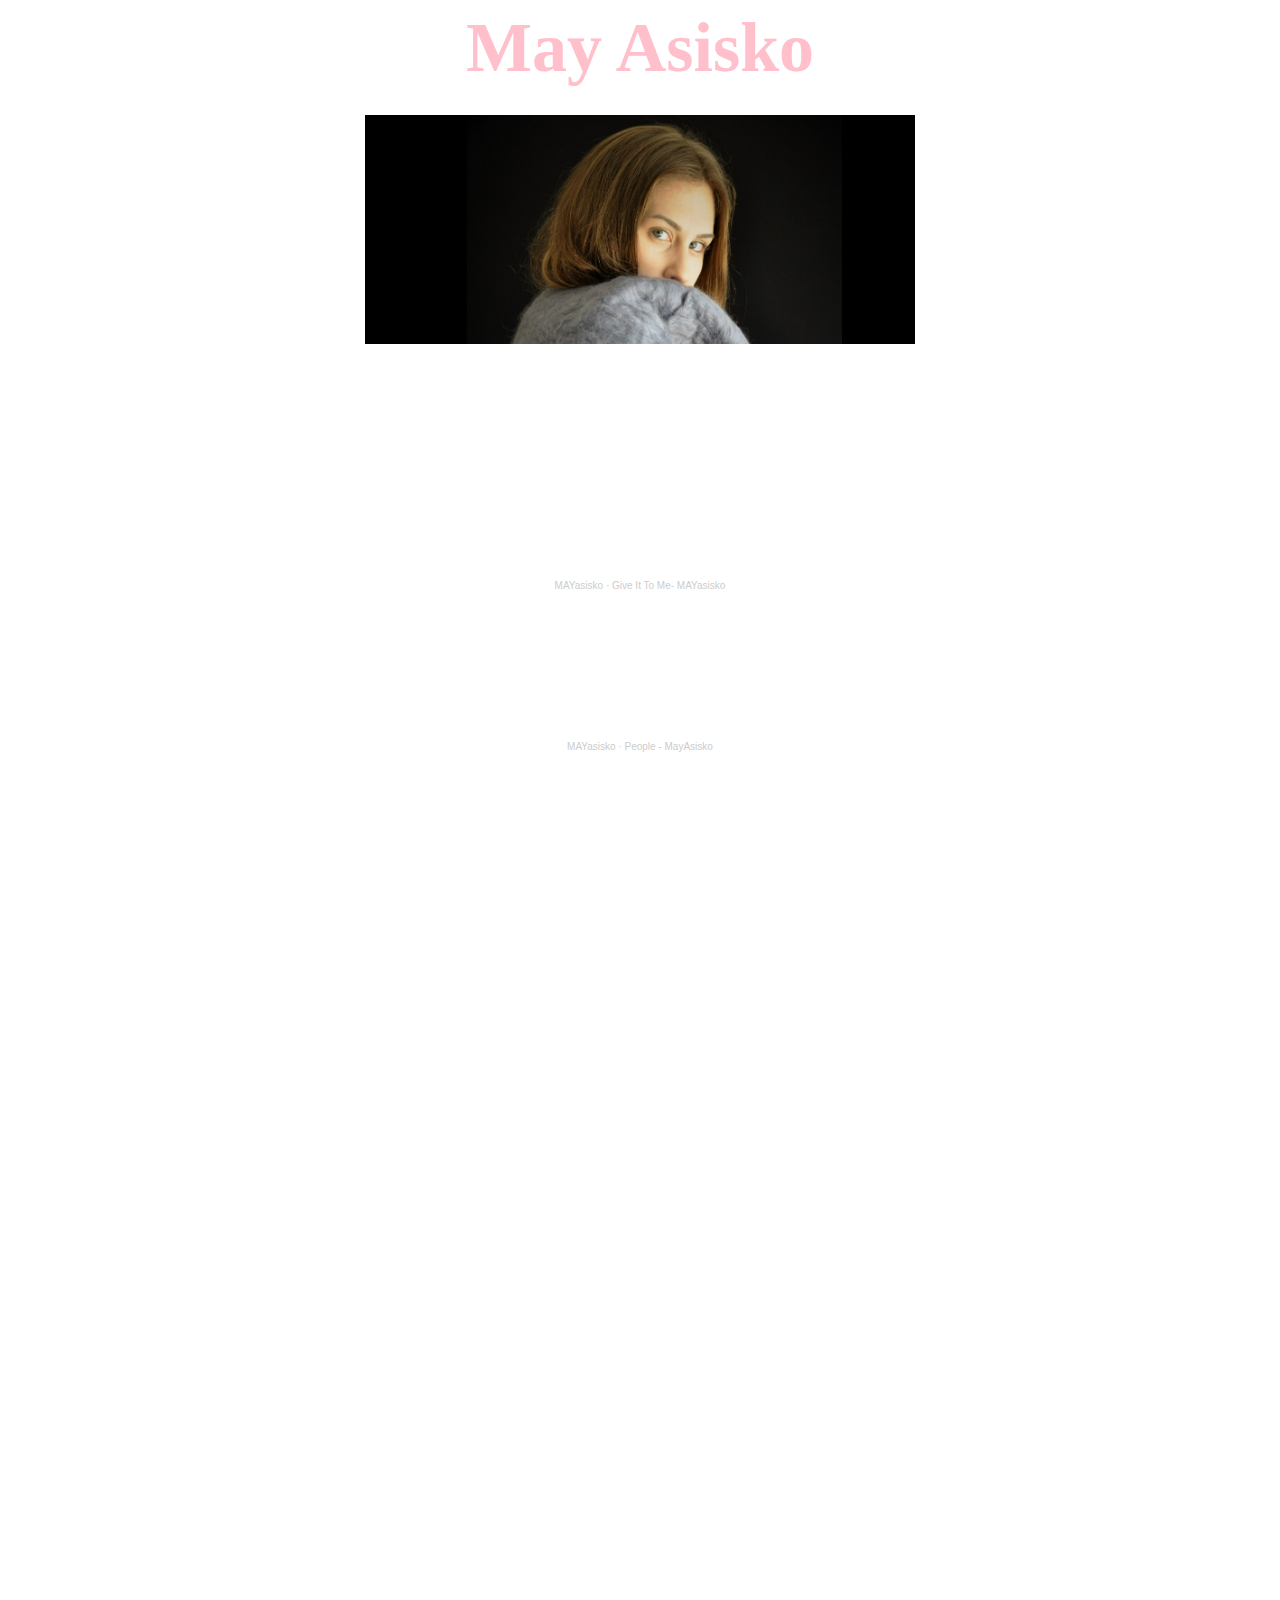
==== index.html @ 033eae6a "Update index.html" ====
<html>
<center>

<head>
 <link rel="stylesheet" type="text/css" href="styles.css">
<link rel="shortcut icon" type="image/x-icon" href="favicon.ico?">
 <title>MayAsisko-Music</title>
</head>
<body class="bigfont white">
 <style>
body {
  background-image: url('mymusic.jpg');
}
</style>
<h1><b><span class="verybigfont" style="color:pink">May Asisko</span></b></h1>
<img style="width:550px" src="Me.png"/>
<p><b>Hey, my name is May, I'm a musician from Tel-Aviv.<br>I hope you enjoy my tracks and covers.</b></p>
<iframe width="80%" height="150" scrolling="no" frameborder="no" allow="autoplay" src="https://w.soundcloud.com/player/?url=https%3A//api.soundcloud.com/tracks/1139247550&color=%23100d07&auto_play=false&hide_related=false&show_comments=true&show_user=true&show_reposts=false&show_teaser=true"></iframe><div style="font-size: 10px; color: #cccccc;line-break: anywhere;word-break: normal;overflow: hidden;white-space: nowrap;text-overflow: ellipsis; font-family: Interstate,Lucida Grande,Lucida Sans Unicode,Lucida Sans,Garuda,Verdana,Tahoma,sans-serif;font-weight: 100;"><a href="https://soundcloud.com/mai_asisko" title="MAYasisko" target="_blank" style="color: #cccccc; text-decoration: none;">MAYasisko</a> · <a href="https://soundcloud.com/mai_asisko/give-it-to-me-mai-asisko" title="Give It To Me- MAYasisko" target="_blank" style="color: #cccccc; text-decoration: none;">Give It To Me- MAYasisko</a></div>
<iframe width="80%" height="150" scrolling="no" frameborder="no" allow="autoplay" src="https://w.soundcloud.com/player/?url=https%3A//api.soundcloud.com/tracks/977423827&color=%23100d07&auto_play=false&hide_related=false&show_comments=true&show_user=true&show_reposts=false&show_teaser=true"></iframe><div style="font-size: 10px; color: #cccccc;line-break: anywhere;word-break: normal;overflow: hidden;white-space: nowrap;text-overflow: ellipsis; font-family: Interstate,Lucida Grande,Lucida Sans Unicode,Lucida Sans,Garuda,Verdana,Tahoma,sans-serif;font-weight: 100;"><a href="https://soundcloud.com/mai_asisko" title="MAYasisko" target="_blank" style="color: #cccccc; text-decoration: none;">MAYasisko</a> · <a href="https://soundcloud.com/mai_asisko/people-mai" title="People - MayAsisko" target="_blank" style="color: #cccccc; text-decoration: none;">People - MayAsisko</a></div>
<iframe src="https://www.facebook.com/plugins/video.php?height=314&href=https%3A%2F%2Fwww.facebook.com%2FMayAsiskovich%2Fvideos%2F640657279868382%2F&show_text=false&width=560&t=0" width="860" height="514" style="border:none;overflow:hidden" scrolling="no" frameborder="0" allowfullscreen="true" allow="autoplay; clipboard-write; encrypted-media; picture-in-picture; web-share" allowFullScreen="true"></iframe>
<p><iframe src="https://www.facebook.com/plugins/video.php?height=476&href=https%3A%2F%2Fwww.facebook.com%2FMayAsiskovich%2Fvideos%2F220112165718646%2F&show_text=false&width=476&t=0" width="600" height="600" style="border:none;overflow:hidden" scrolling="no" frameborder="0" allowfullscreen="true" allow="autoplay; clipboard-write; encrypted-media; picture-in-picture; web-share" allowFullScreen="true"></iframe></p>
<p><iframe src="https://www.facebook.com/plugins/video.php?height=314&href=https%3A%2F%2Fwww.facebook.com%2FMayAsiskovich%2Fvideos%2F230816934980514%2F&show_text=false&width=560&t=0" width="860" height="514" style="border:none;overflow:hidden" scrolling="no" frameborder="0" allowfullscreen="true" allow="autoplay; clipboard-write; encrypted-media; picture-in-picture; web-share" allowFullScreen="true"></iframe></p>
<p><iframe src="https://www.facebook.com/plugins/video.php?height=314&href=https%3A%2F%2Fwww.facebook.com%2FMayAsiskovich%2Fvideos%2F1222656027924095%2F&show_text=false&width=560&t=0" width="860" height="514" style="border:none;overflow:hidden" scrolling="no" frameborder="0" allowfullscreen="true" allow="autoplay; clipboard-write; encrypted-media; picture-in-picture; web-share" allowFullScreen="true"></iframe></p>
<p><iframe src="https://www.facebook.com/plugins/video.php?height=476&href=https%3A%2F%2Fwww.facebook.com%2FMayAsiskovich%2Fvideos%2F438040266856790%2F&show_text=false&width=476&t=0" width="600" height="600" style="border:none;overflow:hidden" scrolling="no" frameborder="0" allowfullscreen="true" allow="autoplay; clipboard-write; encrypted-media; picture-in-picture; web-share" allowFullScreen="true"></iframe></p>
<p><iframe src="https://www.facebook.com/plugins/video.php?height=314&href=https%3A%2F%2Fwww.facebook.com%2FMayAsiskovich%2Fvideos%2F660778654943834%2F&show_text=false&width=560&t=0" width="860" height="514" style="border:none;overflow:hidden" scrolling="no" frameborder="0" allowfullscreen="true" allow="autoplay; clipboard-write; encrypted-media; picture-in-picture; web-share" allowFullScreen="true"></iframe></p>
<p><iframe src="https://www.facebook.com/plugins/video.php?height=314&href=https%3A%2F%2Fwww.facebook.com%2FMayAsiskovich%2Fvideos%2F475507400355026%2F&show_text=false&width=560&t=0" width="860" height="514" style="border:none;overflow:hidden" scrolling="no" frameborder="0" allowfullscreen="true" allow="autoplay; clipboard-write; encrypted-media; picture-in-picture; web-share" allowFullScreen="true"></iframe></p>




</center>

</html>
---- styles.css ----
.verybigfont{
	font-size:70px;
}
.bigfont{
	font-size:20px;
}
.white{
	color: white;
}
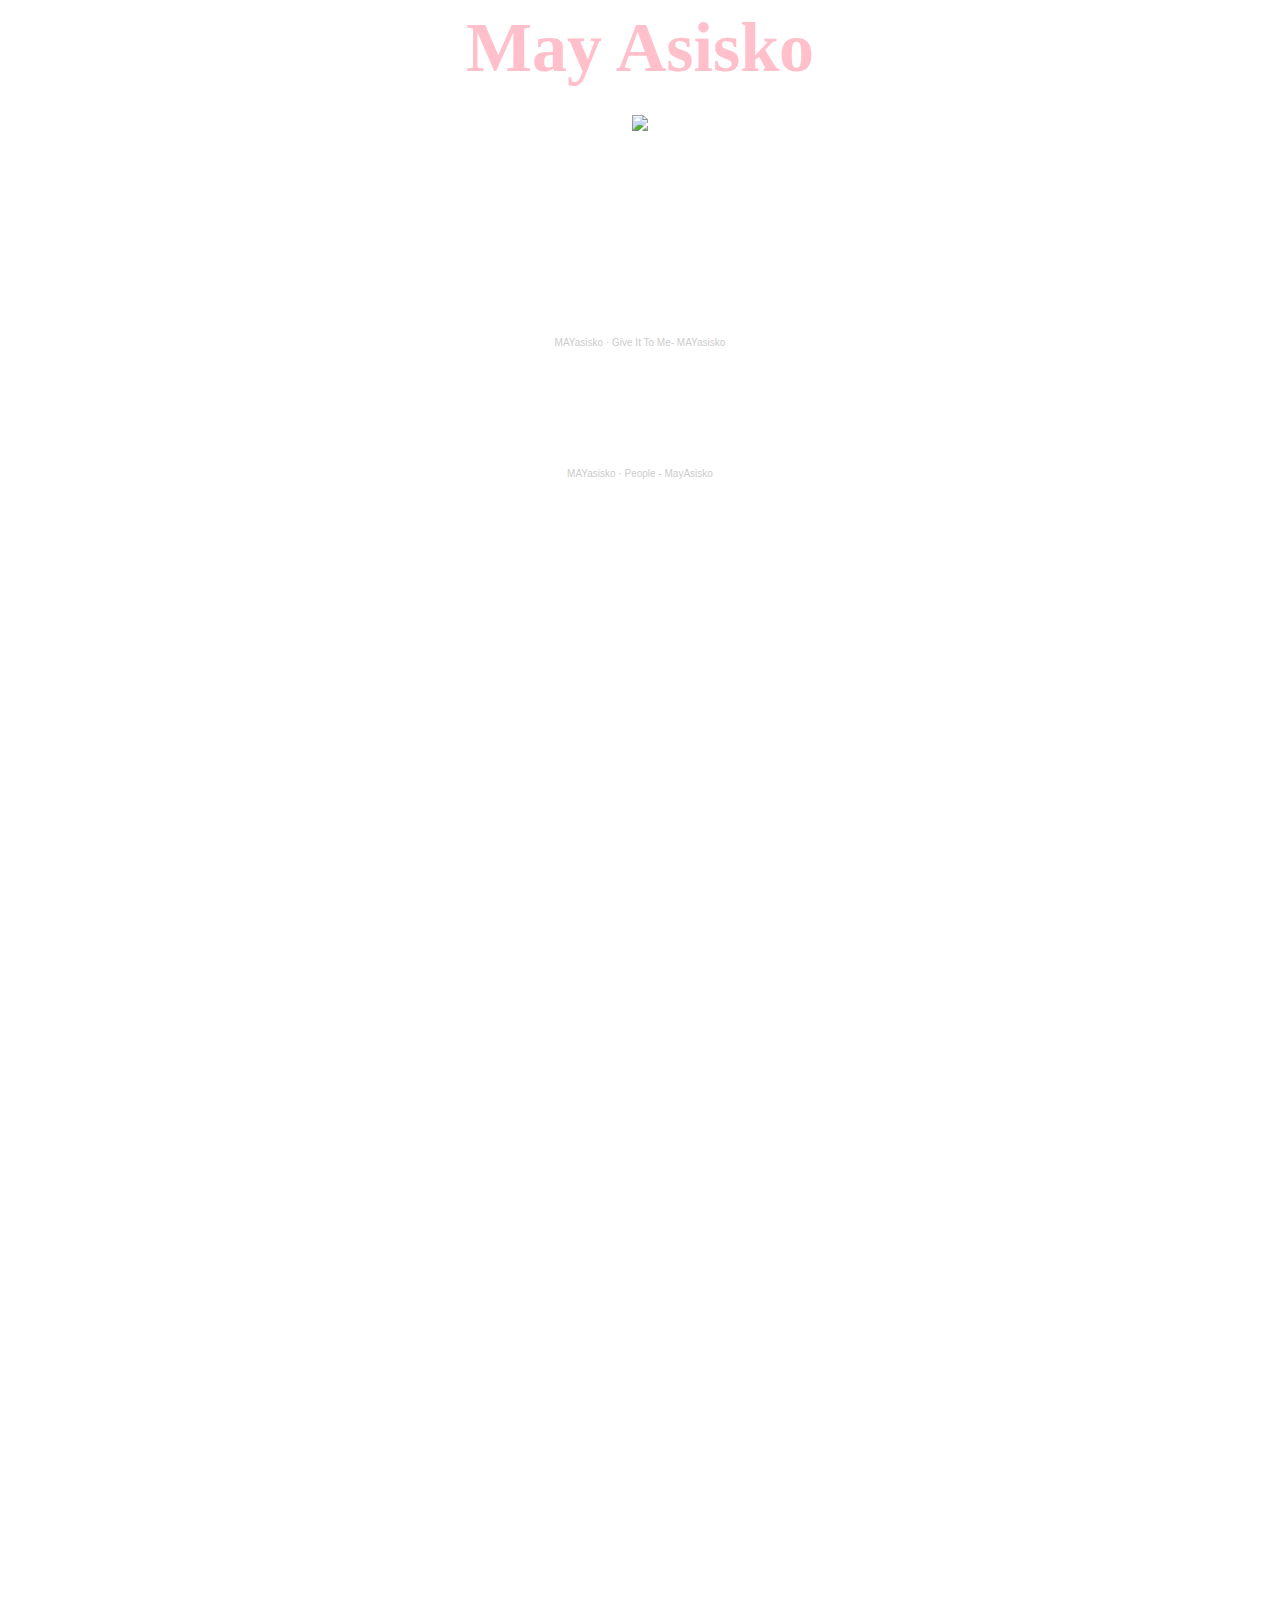
==== commit c5c64e04: "Rename music.html to index.html" ====
--- a/index.html
+++ b/index.html
@@ -1,10 +1,9 @@
 <html>
 <center>
-
 <head>
  <link rel="stylesheet" type="text/css" href="styles.css">
-<link rel="shortcut icon" type="image/x-icon" href="favicon.ico?">
- <title>MayAsisko-Music</title>
+ <link rel="shortcut icon" type="image/x-icon" href="favicon.ico?">
+<title>May Asisko-music</title>
 </head>
 <body class="bigfont white">
  <style>
@@ -13,10 +12,10 @@
 }
 </style>
 <h1><b><span class="verybigfont" style="color:pink">May Asisko</span></b></h1>
-<img style="width:550px" src="Me.png"/>
+<img src="me.png" />
 <p><b>Hey, my name is May, I'm a musician from Tel-Aviv.<br>I hope you enjoy my tracks and covers.</b></p>
-<iframe width="80%" height="150" scrolling="no" frameborder="no" allow="autoplay" src="https://w.soundcloud.com/player/?url=https%3A//api.soundcloud.com/tracks/1139247550&color=%23100d07&auto_play=false&hide_related=false&show_comments=true&show_user=true&show_reposts=false&show_teaser=true"></iframe><div style="font-size: 10px; color: #cccccc;line-break: anywhere;word-break: normal;overflow: hidden;white-space: nowrap;text-overflow: ellipsis; font-family: Interstate,Lucida Grande,Lucida Sans Unicode,Lucida Sans,Garuda,Verdana,Tahoma,sans-serif;font-weight: 100;"><a href="https://soundcloud.com/mai_asisko" title="MAYasisko" target="_blank" style="color: #cccccc; text-decoration: none;">MAYasisko</a> · <a href="https://soundcloud.com/mai_asisko/give-it-to-me-mai-asisko" title="Give It To Me- MAYasisko" target="_blank" style="color: #cccccc; text-decoration: none;">Give It To Me- MAYasisko</a></div>
-<iframe width="80%" height="150" scrolling="no" frameborder="no" allow="autoplay" src="https://w.soundcloud.com/player/?url=https%3A//api.soundcloud.com/tracks/977423827&color=%23100d07&auto_play=false&hide_related=false&show_comments=true&show_user=true&show_reposts=false&show_teaser=true"></iframe><div style="font-size: 10px; color: #cccccc;line-break: anywhere;word-break: normal;overflow: hidden;white-space: nowrap;text-overflow: ellipsis; font-family: Interstate,Lucida Grande,Lucida Sans Unicode,Lucida Sans,Garuda,Verdana,Tahoma,sans-serif;font-weight: 100;"><a href="https://soundcloud.com/mai_asisko" title="MAYasisko" target="_blank" style="color: #cccccc; text-decoration: none;">MAYasisko</a> · <a href="https://soundcloud.com/mai_asisko/people-mai" title="People - MayAsisko" target="_blank" style="color: #cccccc; text-decoration: none;">People - MayAsisko</a></div>
+<iframe width="50%" height="120" scrolling="no" frameborder="no" allow="autoplay" src="https://w.soundcloud.com/player/?url=https%3A//api.soundcloud.com/tracks/1139247550&color=%23100d07&auto_play=true&hide_related=false&show_comments=true&show_user=true&show_reposts=false&show_teaser=true"></iframe><div style="font-size: 10px; color: #cccccc;line-break: anywhere;word-break: normal;overflow: hidden;white-space: nowrap;text-overflow: ellipsis; font-family: Interstate,Lucida Grande,Lucida Sans Unicode,Lucida Sans,Garuda,Verdana,Tahoma,sans-serif;font-weight: 100;"><a href="https://soundcloud.com/mai_asisko" title="MAYasisko" target="_blank" style="color: #cccccc; text-decoration: none;">MAYasisko</a> · <a href="https://soundcloud.com/mai_asisko/give-it-to-me-mai-asisko" title="Give It To Me- MAYasisko" target="_blank" style="color: #cccccc; text-decoration: none;">Give It To Me- MAYasisko</a></div>
+<iframe width="50%" height="120" scrolling="no" frameborder="no" allow="autoplay" src="https://w.soundcloud.com/player/?url=https%3A//api.soundcloud.com/tracks/977423827&color=%23100d07&auto_play=true&hide_related=false&show_comments=true&show_user=true&show_reposts=false&show_teaser=true"></iframe><div style="font-size: 10px; color: #cccccc;line-break: anywhere;word-break: normal;overflow: hidden;white-space: nowrap;text-overflow: ellipsis; font-family: Interstate,Lucida Grande,Lucida Sans Unicode,Lucida Sans,Garuda,Verdana,Tahoma,sans-serif;font-weight: 100;"><a href="https://soundcloud.com/mai_asisko" title="MAYasisko" target="_blank" style="color: #cccccc; text-decoration: none;">MAYasisko</a> · <a href="https://soundcloud.com/mai_asisko/people-mai" title="People - MayAsisko" target="_blank" style="color: #cccccc; text-decoration: none;">People - MayAsisko</a></div>
 <iframe src="https://www.facebook.com/plugins/video.php?height=314&href=https%3A%2F%2Fwww.facebook.com%2FMayAsiskovich%2Fvideos%2F640657279868382%2F&show_text=false&width=560&t=0" width="860" height="514" style="border:none;overflow:hidden" scrolling="no" frameborder="0" allowfullscreen="true" allow="autoplay; clipboard-write; encrypted-media; picture-in-picture; web-share" allowFullScreen="true"></iframe>
 <p><iframe src="https://www.facebook.com/plugins/video.php?height=476&href=https%3A%2F%2Fwww.facebook.com%2FMayAsiskovich%2Fvideos%2F220112165718646%2F&show_text=false&width=476&t=0" width="600" height="600" style="border:none;overflow:hidden" scrolling="no" frameborder="0" allowfullscreen="true" allow="autoplay; clipboard-write; encrypted-media; picture-in-picture; web-share" allowFullScreen="true"></iframe></p>
 <p><iframe src="https://www.facebook.com/plugins/video.php?height=314&href=https%3A%2F%2Fwww.facebook.com%2FMayAsiskovich%2Fvideos%2F230816934980514%2F&show_text=false&width=560&t=0" width="860" height="514" style="border:none;overflow:hidden" scrolling="no" frameborder="0" allowfullscreen="true" allow="autoplay; clipboard-write; encrypted-media; picture-in-picture; web-share" allowFullScreen="true"></iframe></p>
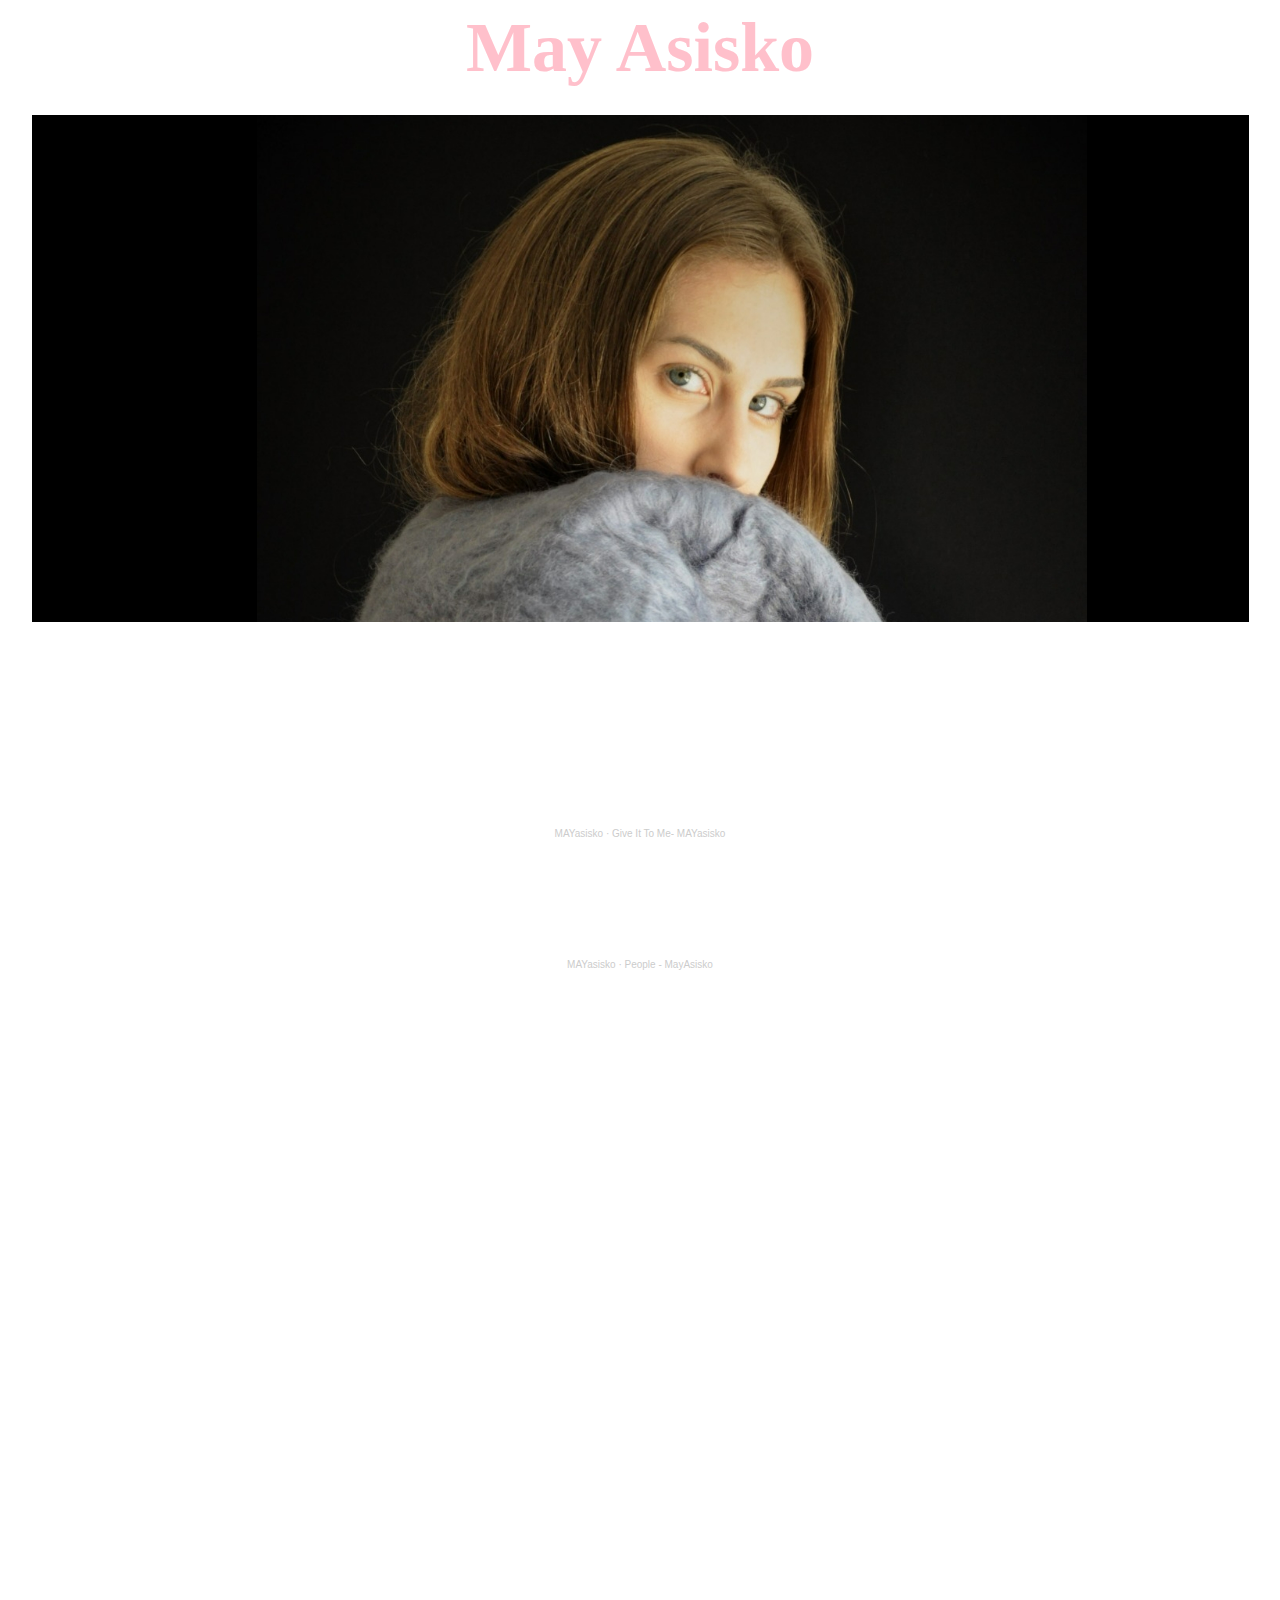
==== commit 4b033c37: "Update index.html" ====
--- a/index.html
+++ b/index.html
@@ -12,7 +12,7 @@
 }
 </style>
 <h1><b><span class="verybigfont" style="color:pink">May Asisko</span></b></h1>
-<img src="me.png" />
+<img src="Me.png" />
 <p><b>Hey, my name is May, I'm a musician from Tel-Aviv.<br>I hope you enjoy my tracks and covers.</b></p>
 <iframe width="50%" height="120" scrolling="no" frameborder="no" allow="autoplay" src="https://w.soundcloud.com/player/?url=https%3A//api.soundcloud.com/tracks/1139247550&color=%23100d07&auto_play=true&hide_related=false&show_comments=true&show_user=true&show_reposts=false&show_teaser=true"></iframe><div style="font-size: 10px; color: #cccccc;line-break: anywhere;word-break: normal;overflow: hidden;white-space: nowrap;text-overflow: ellipsis; font-family: Interstate,Lucida Grande,Lucida Sans Unicode,Lucida Sans,Garuda,Verdana,Tahoma,sans-serif;font-weight: 100;"><a href="https://soundcloud.com/mai_asisko" title="MAYasisko" target="_blank" style="color: #cccccc; text-decoration: none;">MAYasisko</a> · <a href="https://soundcloud.com/mai_asisko/give-it-to-me-mai-asisko" title="Give It To Me- MAYasisko" target="_blank" style="color: #cccccc; text-decoration: none;">Give It To Me- MAYasisko</a></div>
 <iframe width="50%" height="120" scrolling="no" frameborder="no" allow="autoplay" src="https://w.soundcloud.com/player/?url=https%3A//api.soundcloud.com/tracks/977423827&color=%23100d07&auto_play=true&hide_related=false&show_comments=true&show_user=true&show_reposts=false&show_teaser=true"></iframe><div style="font-size: 10px; color: #cccccc;line-break: anywhere;word-break: normal;overflow: hidden;white-space: nowrap;text-overflow: ellipsis; font-family: Interstate,Lucida Grande,Lucida Sans Unicode,Lucida Sans,Garuda,Verdana,Tahoma,sans-serif;font-weight: 100;"><a href="https://soundcloud.com/mai_asisko" title="MAYasisko" target="_blank" style="color: #cccccc; text-decoration: none;">MAYasisko</a> · <a href="https://soundcloud.com/mai_asisko/people-mai" title="People - MayAsisko" target="_blank" style="color: #cccccc; text-decoration: none;">People - MayAsisko</a></div>
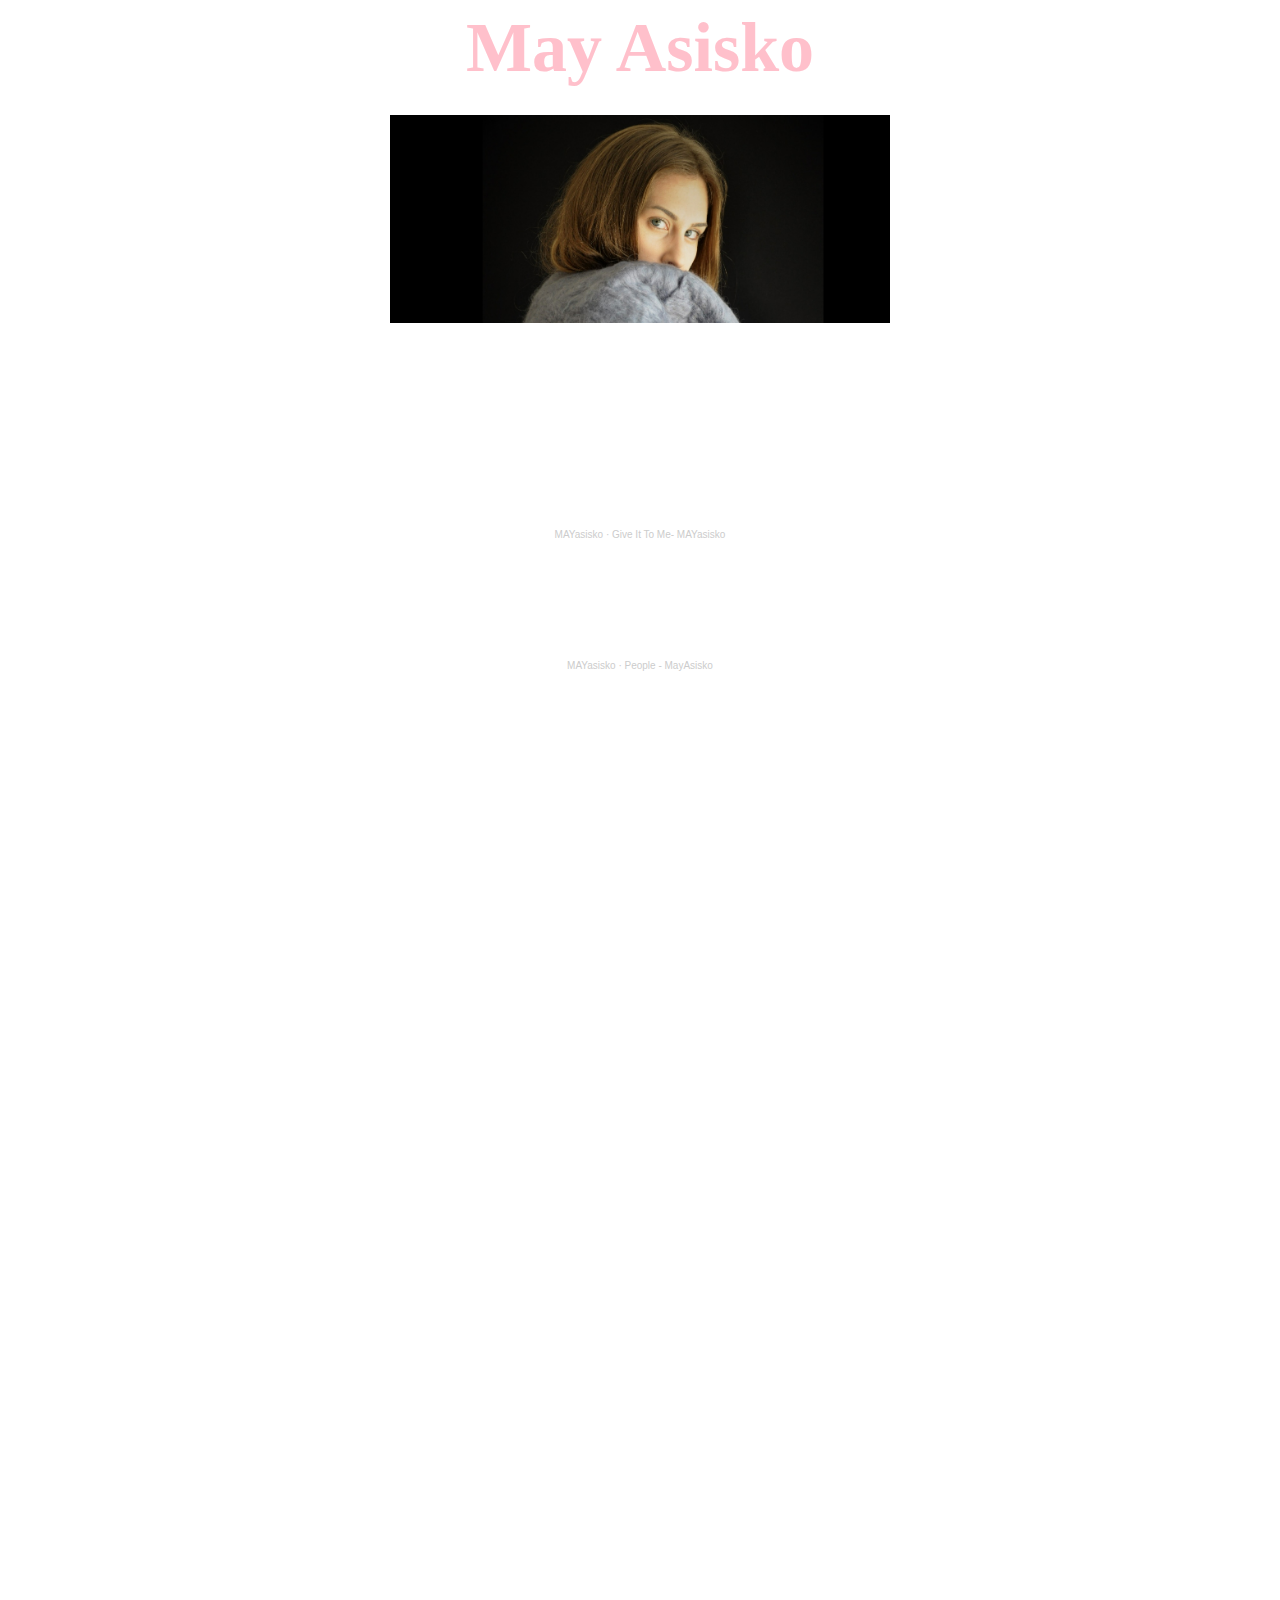
==== commit 8a89f60d: "Update index.html" ====
--- a/index.html
+++ b/index.html
@@ -2,7 +2,7 @@
 <center>
 <head>
  <link rel="stylesheet" type="text/css" href="styles.css">
- <link rel="shortcut icon" type="image/x-icon" href="favicon.ico?">
+ <link rel="shortcut icon" type="image/x-icon" src="favicon.ico">
 <title>May Asisko-music</title>
 </head>
 <body class="bigfont white">
@@ -12,7 +12,7 @@
 }
 </style>
 <h1><b><span class="verybigfont" style="color:pink">May Asisko</span></b></h1>
-<img src="Me.png" />
+<img style="width:500px" src="Me.png" />
 <p><b>Hey, my name is May, I'm a musician from Tel-Aviv.<br>I hope you enjoy my tracks and covers.</b></p>
 <iframe width="50%" height="120" scrolling="no" frameborder="no" allow="autoplay" src="https://w.soundcloud.com/player/?url=https%3A//api.soundcloud.com/tracks/1139247550&color=%23100d07&auto_play=true&hide_related=false&show_comments=true&show_user=true&show_reposts=false&show_teaser=true"></iframe><div style="font-size: 10px; color: #cccccc;line-break: anywhere;word-break: normal;overflow: hidden;white-space: nowrap;text-overflow: ellipsis; font-family: Interstate,Lucida Grande,Lucida Sans Unicode,Lucida Sans,Garuda,Verdana,Tahoma,sans-serif;font-weight: 100;"><a href="https://soundcloud.com/mai_asisko" title="MAYasisko" target="_blank" style="color: #cccccc; text-decoration: none;">MAYasisko</a> · <a href="https://soundcloud.com/mai_asisko/give-it-to-me-mai-asisko" title="Give It To Me- MAYasisko" target="_blank" style="color: #cccccc; text-decoration: none;">Give It To Me- MAYasisko</a></div>
 <iframe width="50%" height="120" scrolling="no" frameborder="no" allow="autoplay" src="https://w.soundcloud.com/player/?url=https%3A//api.soundcloud.com/tracks/977423827&color=%23100d07&auto_play=true&hide_related=false&show_comments=true&show_user=true&show_reposts=false&show_teaser=true"></iframe><div style="font-size: 10px; color: #cccccc;line-break: anywhere;word-break: normal;overflow: hidden;white-space: nowrap;text-overflow: ellipsis; font-family: Interstate,Lucida Grande,Lucida Sans Unicode,Lucida Sans,Garuda,Verdana,Tahoma,sans-serif;font-weight: 100;"><a href="https://soundcloud.com/mai_asisko" title="MAYasisko" target="_blank" style="color: #cccccc; text-decoration: none;">MAYasisko</a> · <a href="https://soundcloud.com/mai_asisko/people-mai" title="People - MayAsisko" target="_blank" style="color: #cccccc; text-decoration: none;">People - MayAsisko</a></div>
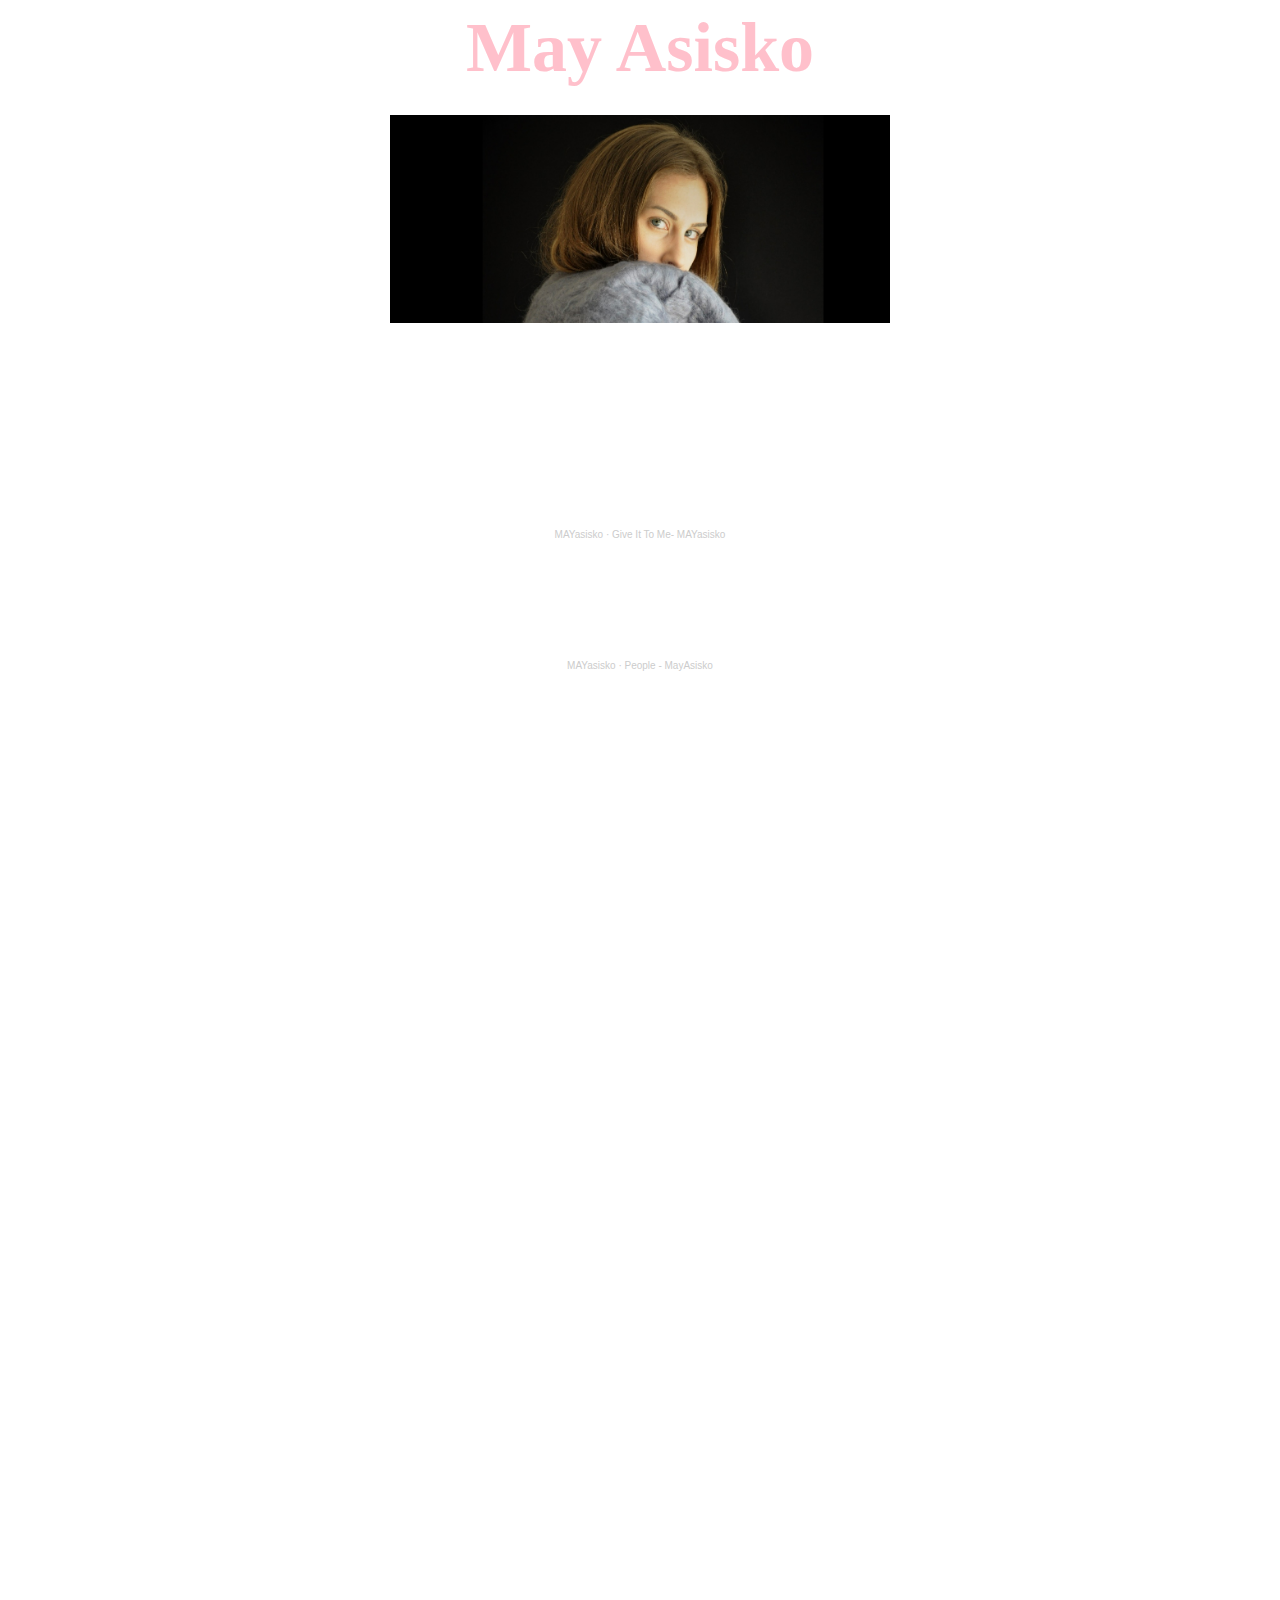
==== commit f4159a34: "Update index.html" ====
--- a/index.html
+++ b/index.html
@@ -1,10 +1,10 @@
 <html>
-<center>
 <head>
  <link rel="stylesheet" type="text/css" href="styles.css">
- <link rel="shortcut icon" type="image/x-icon" src="favicon.ico">
+ <link rel="shortcut icon" type="image/x-icon" href="favicon.ico"/>
 <title>May Asisko-music</title>
 </head>
+<center>
 <body class="bigfont white">
  <style>
 body {
@@ -14,11 +14,10 @@
 <h1><b><span class="verybigfont" style="color:pink">May Asisko</span></b></h1>
 <img style="width:500px" src="Me.png" />
 <p><b>Hey, my name is May, I'm a musician from Tel-Aviv.<br>I hope you enjoy my tracks and covers.</b></p>
-<iframe width="50%" height="120" scrolling="no" frameborder="no" allow="autoplay" src="https://w.soundcloud.com/player/?url=https%3A//api.soundcloud.com/tracks/1139247550&color=%23100d07&auto_play=true&hide_related=false&show_comments=true&show_user=true&show_reposts=false&show_teaser=true"></iframe><div style="font-size: 10px; color: #cccccc;line-break: anywhere;word-break: normal;overflow: hidden;white-space: nowrap;text-overflow: ellipsis; font-family: Interstate,Lucida Grande,Lucida Sans Unicode,Lucida Sans,Garuda,Verdana,Tahoma,sans-serif;font-weight: 100;"><a href="https://soundcloud.com/mai_asisko" title="MAYasisko" target="_blank" style="color: #cccccc; text-decoration: none;">MAYasisko</a> · <a href="https://soundcloud.com/mai_asisko/give-it-to-me-mai-asisko" title="Give It To Me- MAYasisko" target="_blank" style="color: #cccccc; text-decoration: none;">Give It To Me- MAYasisko</a></div>
-<iframe width="50%" height="120" scrolling="no" frameborder="no" allow="autoplay" src="https://w.soundcloud.com/player/?url=https%3A//api.soundcloud.com/tracks/977423827&color=%23100d07&auto_play=true&hide_related=false&show_comments=true&show_user=true&show_reposts=false&show_teaser=true"></iframe><div style="font-size: 10px; color: #cccccc;line-break: anywhere;word-break: normal;overflow: hidden;white-space: nowrap;text-overflow: ellipsis; font-family: Interstate,Lucida Grande,Lucida Sans Unicode,Lucida Sans,Garuda,Verdana,Tahoma,sans-serif;font-weight: 100;"><a href="https://soundcloud.com/mai_asisko" title="MAYasisko" target="_blank" style="color: #cccccc; text-decoration: none;">MAYasisko</a> · <a href="https://soundcloud.com/mai_asisko/people-mai" title="People - MayAsisko" target="_blank" style="color: #cccccc; text-decoration: none;">People - MayAsisko</a></div>
+<iframe width="50%" height="120" scrolling="no" frameborder="no" src="https://w.soundcloud.com/player/?url=https%3A//api.soundcloud.com/tracks/1139247550&color=%23100d07&auto_play=true&hide_related=false&show_comments=true&show_user=true&show_reposts=false&show_teaser=true"></iframe><div style="font-size: 10px; color: #cccccc;line-break: anywhere;word-break: normal;overflow: hidden;white-space: nowrap;text-overflow: ellipsis; font-family: Interstate,Lucida Grande,Lucida Sans Unicode,Lucida Sans,Garuda,Verdana,Tahoma,sans-serif;font-weight: 100;"><a href="https://soundcloud.com/mai_asisko" title="MAYasisko" target="_blank" style="color: #cccccc; text-decoration: none;">MAYasisko</a> · <a href="https://soundcloud.com/mai_asisko/give-it-to-me-mai-asisko" title="Give It To Me- MAYasisko" target="_blank" style="color: #cccccc; text-decoration: none;">Give It To Me- MAYasisko</a></div>
+<iframe width="50%" height="120" scrolling="no" frameborder="no"  src="https://w.soundcloud.com/player/?url=https%3A//api.soundcloud.com/tracks/977423827&color=%23100d07&auto_play=true&hide_related=false&show_comments=true&show_user=true&show_reposts=false&show_teaser=true"></iframe><div style="font-size: 10px; color: #cccccc;line-break: anywhere;word-break: normal;overflow: hidden;white-space: nowrap;text-overflow: ellipsis; font-family: Interstate,Lucida Grande,Lucida Sans Unicode,Lucida Sans,Garuda,Verdana,Tahoma,sans-serif;font-weight: 100;"><a href="https://soundcloud.com/mai_asisko" title="MAYasisko" target="_blank" style="color: #cccccc; text-decoration: none;">MAYasisko</a> · <a href="https://soundcloud.com/mai_asisko/people-mai" title="People - MayAsisko" target="_blank" style="color: #cccccc; text-decoration: none;">People - MayAsisko</a></div>
 <iframe src="https://www.facebook.com/plugins/video.php?height=314&href=https%3A%2F%2Fwww.facebook.com%2FMayAsiskovich%2Fvideos%2F640657279868382%2F&show_text=false&width=560&t=0" width="860" height="514" style="border:none;overflow:hidden" scrolling="no" frameborder="0" allowfullscreen="true" allow="autoplay; clipboard-write; encrypted-media; picture-in-picture; web-share" allowFullScreen="true"></iframe>
 <p><iframe src="https://www.facebook.com/plugins/video.php?height=476&href=https%3A%2F%2Fwww.facebook.com%2FMayAsiskovich%2Fvideos%2F220112165718646%2F&show_text=false&width=476&t=0" width="600" height="600" style="border:none;overflow:hidden" scrolling="no" frameborder="0" allowfullscreen="true" allow="autoplay; clipboard-write; encrypted-media; picture-in-picture; web-share" allowFullScreen="true"></iframe></p>
-<p><iframe src="https://www.facebook.com/plugins/video.php?height=314&href=https%3A%2F%2Fwww.facebook.com%2FMayAsiskovich%2Fvideos%2F230816934980514%2F&show_text=false&width=560&t=0" width="860" height="514" style="border:none;overflow:hidden" scrolling="no" frameborder="0" allowfullscreen="true" allow="autoplay; clipboard-write; encrypted-media; picture-in-picture; web-share" allowFullScreen="true"></iframe></p>
 <p><iframe src="https://www.facebook.com/plugins/video.php?height=314&href=https%3A%2F%2Fwww.facebook.com%2FMayAsiskovich%2Fvideos%2F1222656027924095%2F&show_text=false&width=560&t=0" width="860" height="514" style="border:none;overflow:hidden" scrolling="no" frameborder="0" allowfullscreen="true" allow="autoplay; clipboard-write; encrypted-media; picture-in-picture; web-share" allowFullScreen="true"></iframe></p>
 <p><iframe src="https://www.facebook.com/plugins/video.php?height=476&href=https%3A%2F%2Fwww.facebook.com%2FMayAsiskovich%2Fvideos%2F438040266856790%2F&show_text=false&width=476&t=0" width="600" height="600" style="border:none;overflow:hidden" scrolling="no" frameborder="0" allowfullscreen="true" allow="autoplay; clipboard-write; encrypted-media; picture-in-picture; web-share" allowFullScreen="true"></iframe></p>
 <p><iframe src="https://www.facebook.com/plugins/video.php?height=314&href=https%3A%2F%2Fwww.facebook.com%2FMayAsiskovich%2Fvideos%2F660778654943834%2F&show_text=false&width=560&t=0" width="860" height="514" style="border:none;overflow:hidden" scrolling="no" frameborder="0" allowfullscreen="true" allow="autoplay; clipboard-write; encrypted-media; picture-in-picture; web-share" allowFullScreen="true"></iframe></p>
